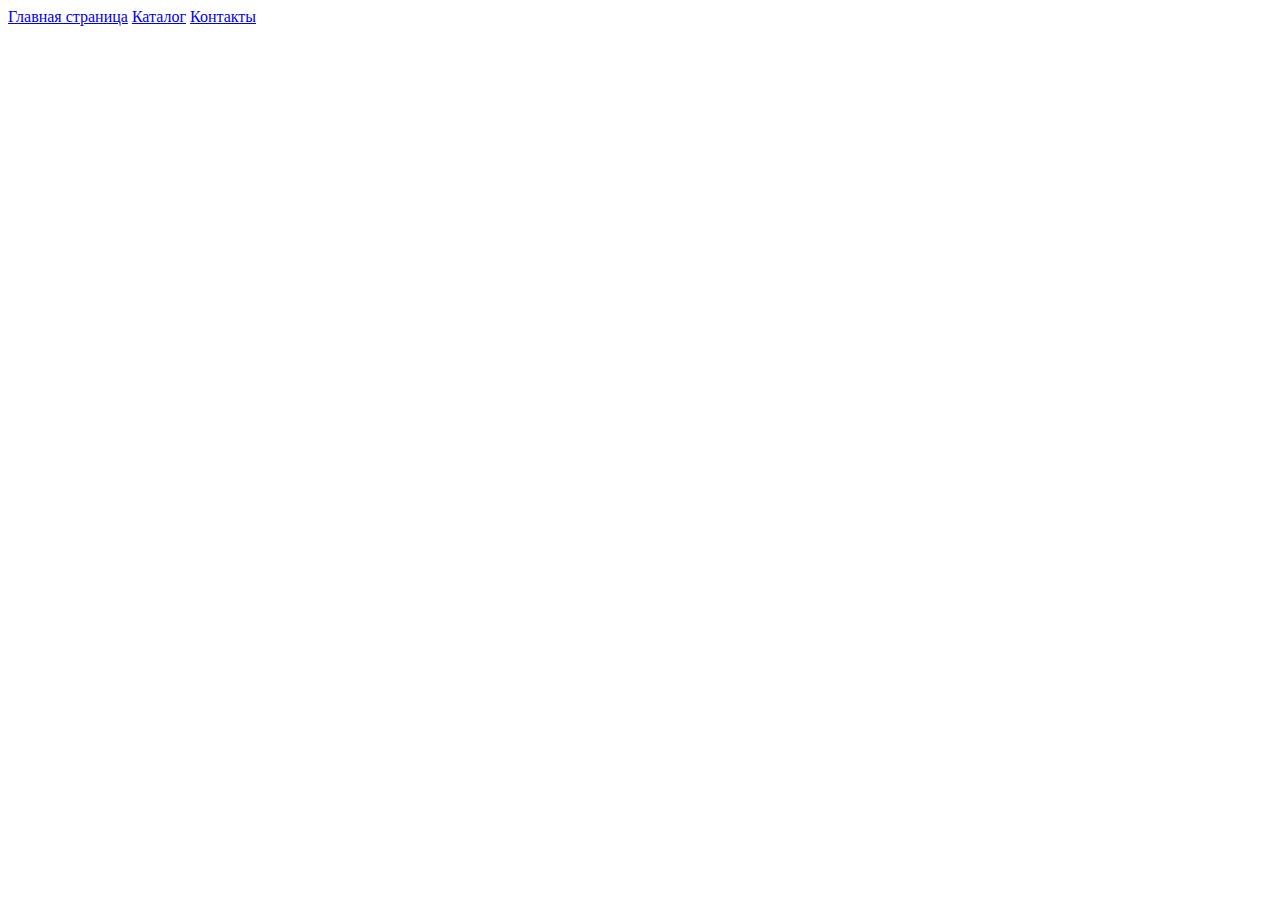
==== contacts.html @ fcf1df95 "lesson1 the first lesson in html" ====
<!DOCTYPE html>
<html lang="en">
<head>
    <meta charset="UTF-8">
    <meta http-equiv="X-UA-Compatible" content="IE=edge">
    <meta name="viewport" content="width=device-width, initial-scale=1.0">
    <title>Контыкты</title>
</head>
<body>
    <a href="index.html">Главная страница</a>
    <a href="katalog/katalog.html">Каталог</a>
    <a href="contacts.html">Контакты</a>
</body>
</html>
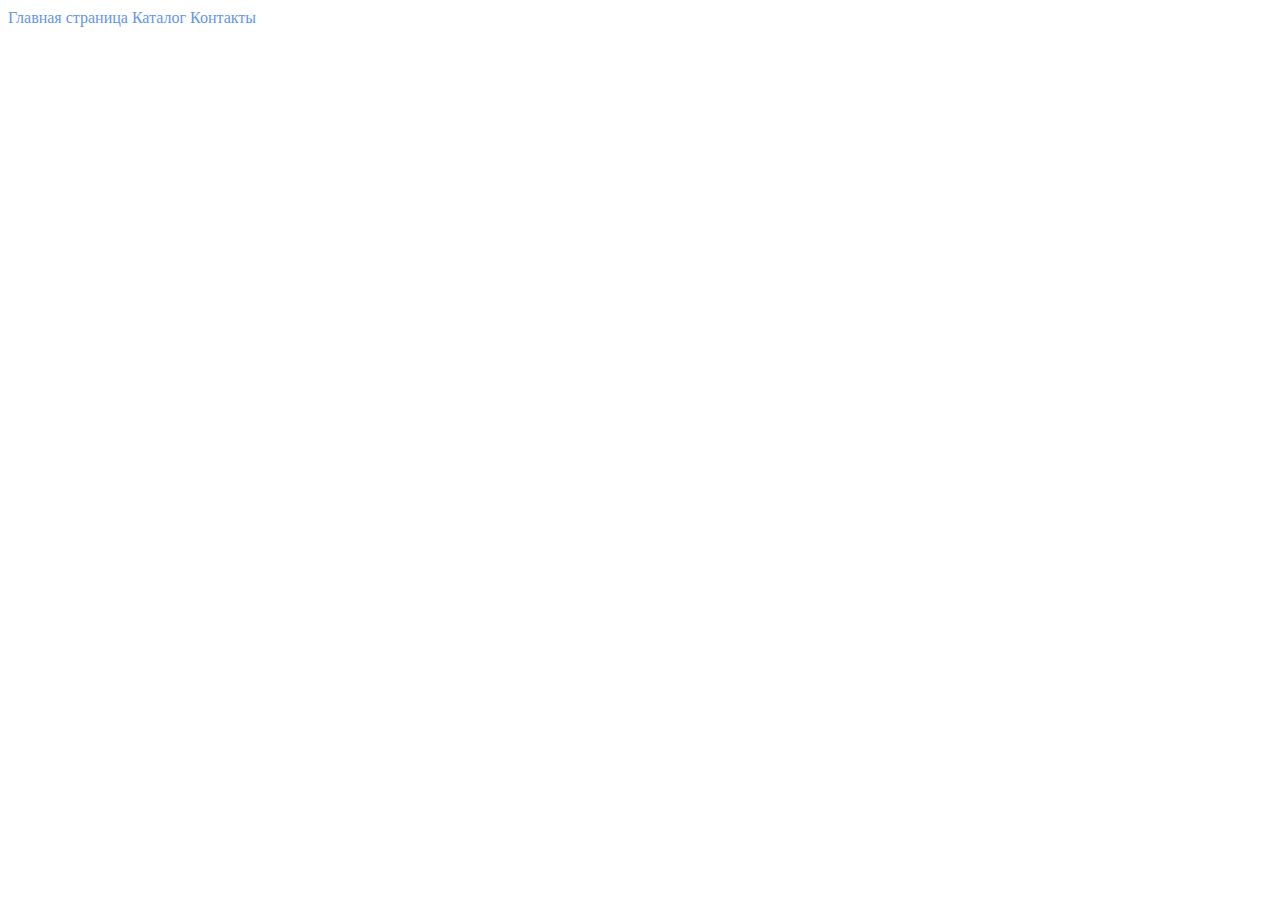
==== commit e5419869: "lesson1 the first lesson in htm2 (css)" ====
--- a/contacts.html
+++ b/contacts.html
@@ -5,10 +5,11 @@
     <meta http-equiv="X-UA-Compatible" content="IE=edge">
     <meta name="viewport" content="width=device-width, initial-scale=1.0">
     <title>Контыкты</title>
+    <link rel="stylesheet" href="css/style.css">
 </head>
 <body>
-    <a href="index.html">Главная страница</a>
-    <a href="katalog/katalog.html">Каталог</a>
-    <a href="contacts.html">Контакты</a>
+    <a class="menu-link" href="index.html">Главная страница</a>
+    <a class="menu-link" href="katalog/katalog.html">Каталог</a>
+    <a class="menu-link" href="contacts.html">Контакты</a>
 </body>
 </html>--- a/css/style.css
+++ b/css/style.css
@@ -0,0 +1,30 @@
+a {
+    text-decoration: none;
+}
+
+.menu-link {
+    color: cornflowerblue;
+    font-size: 16px;
+    line-height: 20px;
+}
+
+.heading {
+    color: #d42b2b;
+    font-size: 28px;
+    line-height: 36px;font-weight: bold;
+}
+
+.txt {
+    font-style: normal; font-weight: 300;
+    font-size: 18px;
+    line-height: 30px;
+    color: #7D7987
+}
+
+.subtitle {
+    color: coral;
+    font-style: normal;
+    font-weight: 700;
+    font-size: 36px;
+    line-height: 80px
+}